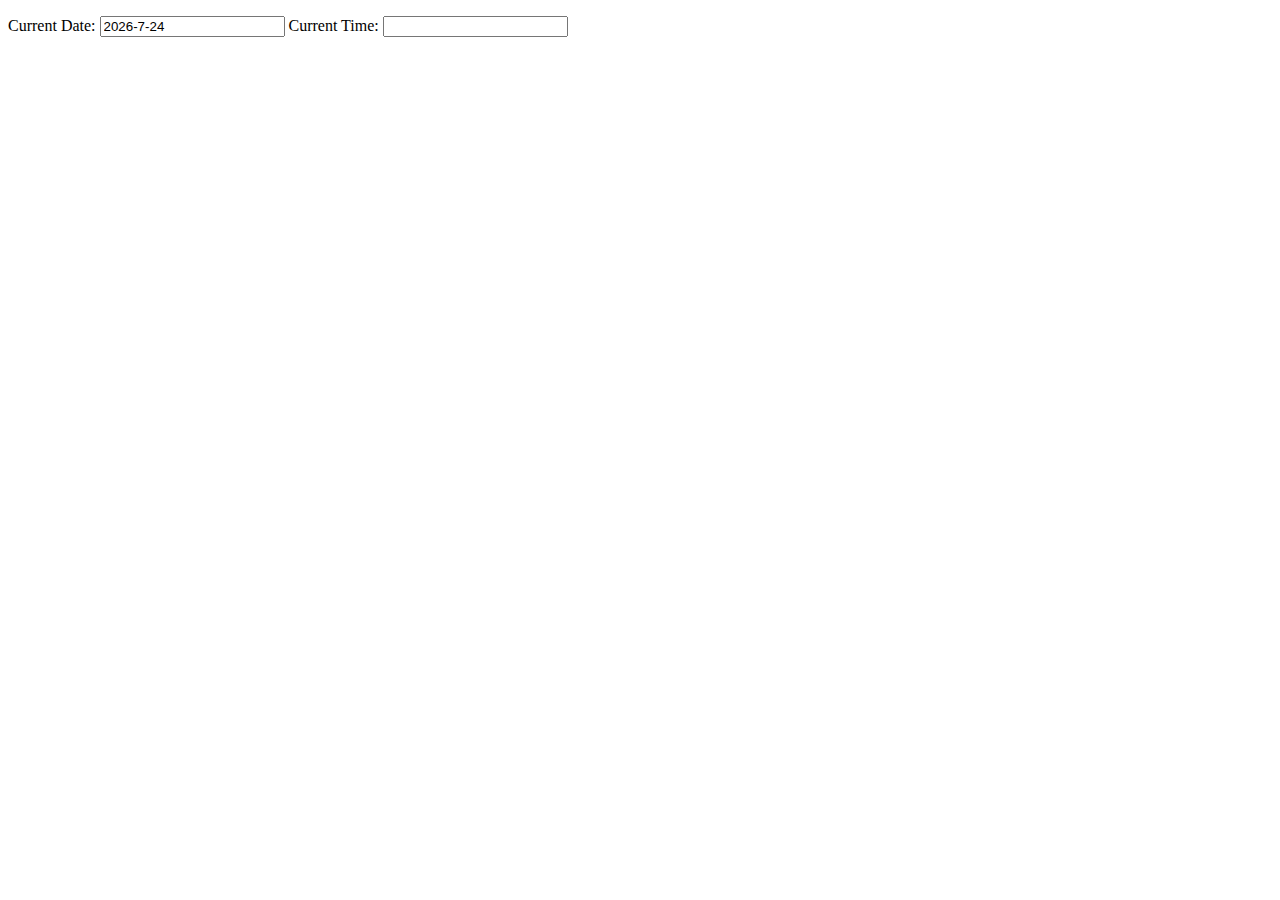
==== clock.html @ 9fc48dce "Initial commit" ====
<!DOCTYPE html>
<html>
	<main>
		<p>
		<time>

		</time>
		</p>
	</main>
</html>
Current Date:
<input type="text" id="currentDate">
 
<script>
  var today = new Date();
  var date = today.getFullYear()+'-'+(today.getMonth()+1)+'-'+today.getDate();
  document.getElementById("currentDate").value = date;
</script>
Current Time:
<input type="text" id="currentTime">
 
<script>
var today = new Date();
var hours = today.getHours();
var minutes = today.getMinutes();
var seconds = today.getSeconds();
if (hours > 12){
	hours -= 12
}
var words = new Array(60);
//words[1] = ('zero')//
Words[0] = ('zero');
Words[1] = ('one');
Words[2] = ('two');
Words[3] = ('three');
Words[4] = ('four');
Words[5] = ('five');
Words[6] = ('six');
Words[7] = ('seven');
Words[8] = ('eight');
Words[9] = ('nine');
Words[10] = ('ten');
Words[11] = ('eleven');
Words[12] = ('twelve');
Words[13] = ('thirteen');
Words[14] = ('fourteen');
Words[15] = ('fifteen');
Words[16] = ('sixteen');
Words[17] = ('seventeen');
Words[18] = ('eighteen');
Words[19] = ('nineteen');
Words[20] = ('twenty');
Words[21] = ('twenty-one');
Words[22] = ('twenty-two');
Words[23] = ('twenty-three');
Words[24] = ('twenty-four');
Words[25] = ('twenty-five');
Words[26] = ('twenty-six');
Words[27] = ('twenty-seven');
Words[28] = ('twenty-eight');
Words[29] = ('twenty-nine');
Words[30] = ('thrity');
Words[31] = ('thirty-one');
Words[32] = ('thirty-two');
Words[33] = ('thirty-three');
Words[34] = ('thirty-four');
Words[35] = ('thirty-five');
Words[36] = ('thirty-six');
Words[37] = ('thirty-seven');
Words[38] = ('thirty-eight');
Words[39] = ('thirty-nine');
Words[40] = ('fourty');
Words[41] = ('fourty-one');
Words[42] = ('fourty-two');
Words[43] = ('fourty-three');
Words[44] = ('fourty-four');
Words[45] = ('fourty-five');
Words[46] = ('fourty-six');
Words[47] = ('fourty-seven');
Words[48] = ('fourty-eight');
Words[49] = ('fourt-nine');
Words[50] = ('fifty');
Words[51] = ('fifty-one');
Words[52] = ('fifty-two');
Words[53] = ('fifty-three');
Words[54] = ('fifty-four');
Words[55] = ('fifty-five');
Words[56] = ('fifty-six');
Words[57] = ('fifty-seven');
Words[58] = ('fifty-eight');
Words[59] = ('fifty-nine');
;


 

//hours_words = words[hours]//
var time = today.getHours() + ":" + today.getMinutes() + ":" + today.getSeconds();
  document.getElementById("currentTime").value = time;
</script>
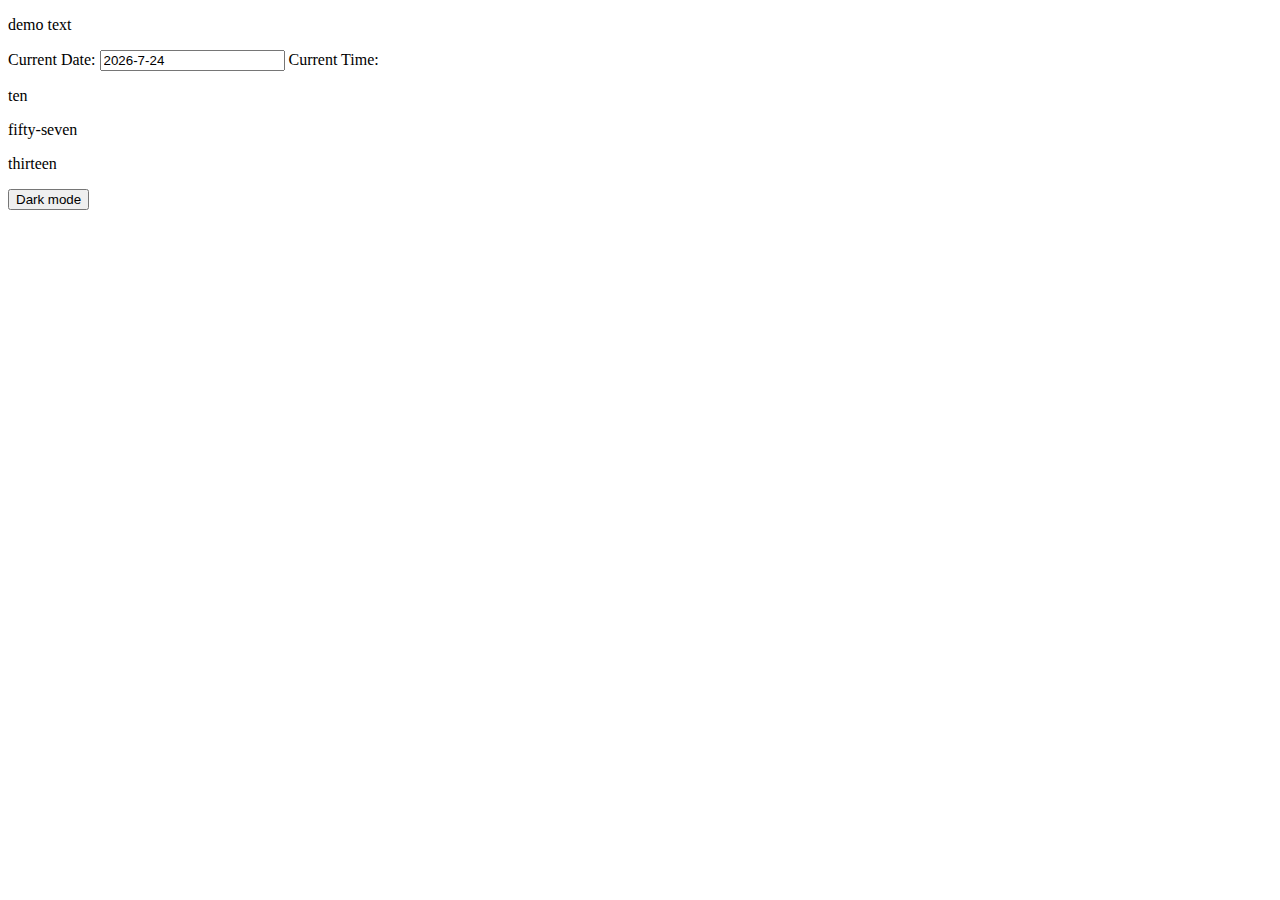
==== commit e0a4b2c2: "Update clock.html" ====
--- a/clock.html
+++ b/clock.html
@@ -1,13 +1,10 @@
 <!DOCTYPE html>
 <html>
-	<main>
-		<p>
-		<time>
+	<body>
+	<p id="test_text">
+		demo text
+	</p>
 
-		</time>
-		</p>
-	</main>
-</html>
 Current Date:
 <input type="text" id="currentDate">
  
@@ -17,8 +14,15 @@
   document.getElementById("currentDate").value = date;
 </script>
 Current Time:
-<input type="text" id="currentTime">
- 
+ <p type = "text" id = "current_hour">
+	NA
+ </p>
+ <p type = "text" id = 'current_minutes'>
+	NA
+ </p>
+ <p type = "text" id ='current_seconds'>
+	NA
+ </p>
 <script>
 var today = new Date();
 var hours = today.getHours();
@@ -27,8 +31,7 @@
 if (hours > 12){
 	hours -= 12
 }
-var words = new Array(60);
-//words[1] = ('zero')//
+var Words = new Array(60);
 Words[0] = ('zero');
 Words[1] = ('one');
 Words[2] = ('two');
@@ -89,12 +92,40 @@
 Words[57] = ('fifty-seven');
 Words[58] = ('fifty-eight');
 Words[59] = ('fifty-nine');
-;
+
+
 
 
  
 
 //hours_words = words[hours]//
-var time = today.getHours() + ":" + today.getMinutes() + ":" + today.getSeconds();
-  document.getElementById("currentTime").value = time;
+//var time = Words[today.getHours()] + ":" + Words[today.getMinutes()] + ":" + Words[today.getSeconds()];
+
+//document.getElementById("currentTime").innerText = time;
+	//today.getHours()
+	//today.getMinutes()
+	//today.getSeconds()
+	document.getElementById("current_hour").innerText = Words[today.getHours()];
+	document.getElementById("current_minutes").innerText = Words[today.getMinutes()];
+	document.getElementById("current_seconds").innerText = Words[today.getSeconds()];
 </script>
+
+<script>
+	Dark = false;
+ function darkMode() {
+	if (Dark == false) {
+ 		document.getElementById("test_text").style.backgroundColor = "Yellow";
+		document.bgColor = "Grey";
+		Dark = true;
+	}
+	else {
+		document.bgColor = "White";
+		Dark = false;
+	
+
+ }
+</script>
+
+		<button type="button" onclick="darkMode()">Dark mode</button>
+	</body>
+</html>
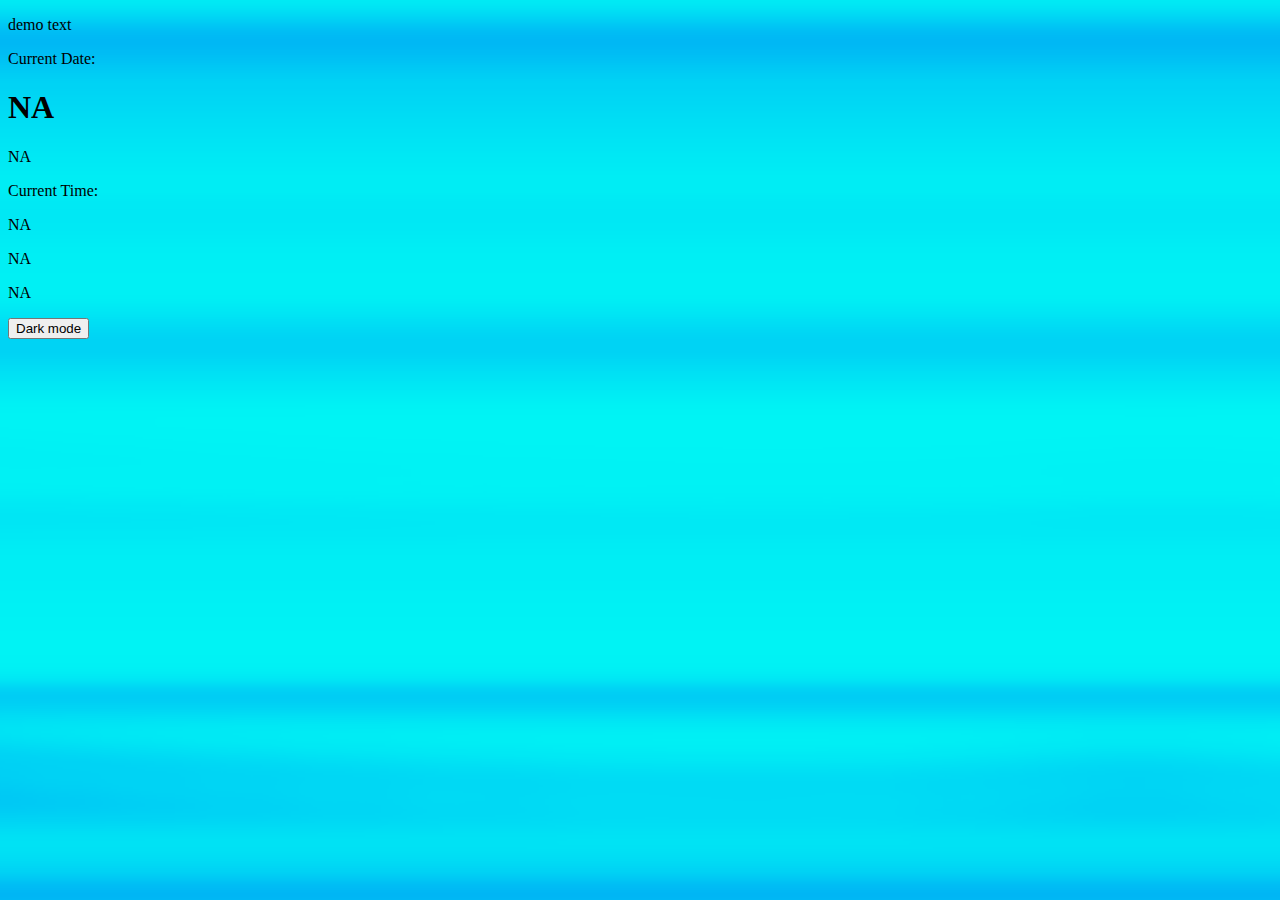
==== commit aff162a6: "phone test 1" ====
--- a/clock.html
+++ b/clock.html
@@ -1,18 +1,22 @@
 <!DOCTYPE html>
 <html>
-	<body>
+	<body background="wallpaper.png">
 	<p id="test_text">
 		demo text
 	</p>
-
+	<style>
+		h1 {
+			font-family: 'Oswald-Medium', 'Impact';
+		}
+	</style>
 Current Date:
-<input type="text" id="currentDate">
- 
-<script>
-  var today = new Date();
-  var date = today.getFullYear()+'-'+(today.getMonth()+1)+'-'+today.getDate();
-  document.getElementById("currentDate").value = date;
-</script>
+<p type="text" id="currentDate">
+	<h1>
+		NA
+	</h1>
+	NA
+</p>
+
 Current Time:
  <p type = "text" id = "current_hour">
 	NA
@@ -23,109 +27,202 @@
  <p type = "text" id ='current_seconds'>
 	NA
  </p>
-<script>
-var today = new Date();
-var hours = today.getHours();
-var minutes = today.getMinutes();
-var seconds = today.getSeconds();
-if (hours > 12){
-	hours -= 12
+
+
+<script id="word_array">
+
+var Words = []
+Words[0] = ('Zero');
+Words[1] = ('One');
+Words[2] = ('Two');
+Words[3] = ('Three');
+Words[4] = ('Four');
+Words[5] = ('Five');
+Words[6] = ('Six');
+Words[7] = ('Seven');
+Words[8] = ('Eight');
+Words[9] = ('Nine');
+Words[10] = ('Ten');
+Words[11] = ('Eleven');
+Words[12] = ('Twelve');
+Words[13] = ('Thirteen');
+Words[14] = ('Fourteen');
+Words[15] = ('Fifteen');
+Words[16] = ('Sixteen');
+Words[17] = ('Seventeen');
+Words[18] = ('Eighteen');
+Words[19] = ('Nineteen');
+Words[20] = ('Twenty');
+Words[21] = ('Twenty-One');
+Words[22] = ('Twenty-Two');
+Words[23] = ('Twenty-Three');
+Words[24] = ('Twenty-Four');
+Words[25] = ('Twenty-Five');
+Words[26] = ('Twenty-Six');
+Words[27] = ('Twenty-Seven');
+Words[28] = ('Twenty-Eight');
+Words[29] = ('Twenty-Nine');
+Words[30] = ('Thirty');
+Words[31] = ('Thirty-One');
+Words[32] = ('Thirty-Two');
+Words[33] = ('Thirty-Three');
+Words[34] = ('Thirty-Four');
+Words[35] = ('Thirty-Five');
+Words[36] = ('Thirty-Six');
+Words[37] = ('Thirty-Seven');
+Words[38] = ('Thirty-Eight');
+Words[39] = ('Thirty-Nine');
+Words[40] = ('Fourty');
+Words[41] = ('Fourty-One');
+Words[42] = ('Fourty-Two');
+Words[43] = ('Fourty-Three');
+Words[44] = ('Fourty-Four');
+Words[45] = ('Fourty-Five');
+Words[46] = ('Fourty-Six');
+Words[47] = ('Fourty-Seven');
+Words[48] = ('Fourty-Eight');
+Words[49] = ('Fourty-Nine');
+Words[50] = ('Fifty');
+Words[51] = ('Fifty-One');
+Words[52] = ('Fifty-Two');
+Words[53] = ('Fifty-Three');
+Words[54] = ('Fifty-Four');
+Words[55] = ('Fifty-Five');
+Words[56] = ('Fifty-Six');
+Words[57] = ('Fifty-Seven');
+Words[58] = ('Fifty-Eight');
+Words[59] = ('Fifty-Nine');
+Words[60] = ('Sixty');
+Words[61] = ('Sixty-One');
+Words[62] = ('Sixty-Two');
+Words[63] = ('Sixty-Three');
+Words[64] = ('Sixty-Four');
+Words[65] = ('Sixty-Five');
+Words[66] = ('Sixty-Six');
+Words[67] = ('Sixty-Seven');
+Words[68] = ('Sixty-Eight');
+Words[69] = ('Sixty-Nine');
+Words[70] = ('Seventy');
+Words[71] = ('Seventy-One');
+Words[72] = ('Seventy-Two');
+Words[73] = ('Seventy-Three');
+Words[74] = ('Seventy-Four');
+Words[75] = ('Seventy-Five');
+Words[76] = ('Seventy-Six');
+Words[77] = ('Seventy-Seven');
+Words[78] = ('Seventy-Eight');
+Words[79] = ('Seventy-Nine');
+Words[80] = ('Eighty');
+Words[81] = ('Eighty-One');
+Words[82] = ('Eighty-Two');
+Words[83] = ('Eighty-Three');
+Words[84] = ('Eighty-Four');
+Words[85] = ('Eighty-Five');
+Words[86] = ('Eighty-Six');
+Words[87] = ('Eighty-Seven');
+Words[88] = ('Eighty-Eight');
+Words[89] = ('Eighty-Nine');
+Words[90] = ('Ninety');
+Words[91] = ('Ninety-One');
+Words[92] = ('Ninety-Two');
+Words[93] = ('Ninety-Three');
+Words[94] = ('Ninety-Four');
+Words[95] = ('Ninety-Five');
+Words[96] = ('Ninety-Six');
+Words[97] = ('Ninety-Seven');
+Words[98] = ('Ninety-Eight');
+Words[99] = ('Ninety-Nine');
+</script>
+
+
+<script id="Months">
+
+Months = []
+Months[0] = "January"
+Months[1] = "February"
+Months[2] = "March"
+Months[3] = "April"
+Months[4] = "May"
+Months[5] = "June"
+Months[6] = "July"
+Months[7] = "Augest"
+Months[8] = "September"
+Months[9] = "October"
+Months[10] = "November"
+Months[11] = "December"
+
+</script>
+
+<script id = "time_grabber">
+
+// updates all the times
+async function getTime() {
+	var current_time = new Date()
+	hours = current_time.getHours();
+	// makes sure that the time gets updated so its not in military time
+	if (hours > 12){
+		hours -= 12
+		amPM = "PM"
+	};
+
+	// calculates out the centuries and other years
+	var year = current_time.getFullYear();
+	var current_year = year % 100;
+	var century = (year - current_year) / 100;
+	var year_full = Words[century] + " " + Words[current_year];
+
+
+	// sets the month in word form
+	var current_month = Months[current_time.getMonth()];
+
+
+	// sets the current day in word form
+	var current_day = Words[current_time.getDate()];
+	var date = year_full + ' ' + (current_month) + ' ' + current_day;
+
+	// grabs the current time for hours, minutes and seconds
+	document.getElementById("currentDate").innerText = date;
+	document.getElementById("current_hour").innerText = Words[hours] + amPM;
+	document.getElementById("current_minutes").innerText = Words[current_time.getMinutes()];
+	document.getElementById("current_seconds").innerText = Words[current_time.getSeconds()];
+	
 }
-var Words = new Array(60);
-Words[0] = ('zero');
-Words[1] = ('one');
-Words[2] = ('two');
-Words[3] = ('three');
-Words[4] = ('four');
-Words[5] = ('five');
-Words[6] = ('six');
-Words[7] = ('seven');
-Words[8] = ('eight');
-Words[9] = ('nine');
-Words[10] = ('ten');
-Words[11] = ('eleven');
-Words[12] = ('twelve');
-Words[13] = ('thirteen');
-Words[14] = ('fourteen');
-Words[15] = ('fifteen');
-Words[16] = ('sixteen');
-Words[17] = ('seventeen');
-Words[18] = ('eighteen');
-Words[19] = ('nineteen');
-Words[20] = ('twenty');
-Words[21] = ('twenty-one');
-Words[22] = ('twenty-two');
-Words[23] = ('twenty-three');
-Words[24] = ('twenty-four');
-Words[25] = ('twenty-five');
-Words[26] = ('twenty-six');
-Words[27] = ('twenty-seven');
-Words[28] = ('twenty-eight');
-Words[29] = ('twenty-nine');
-Words[30] = ('thrity');
-Words[31] = ('thirty-one');
-Words[32] = ('thirty-two');
-Words[33] = ('thirty-three');
-Words[34] = ('thirty-four');
-Words[35] = ('thirty-five');
-Words[36] = ('thirty-six');
-Words[37] = ('thirty-seven');
-Words[38] = ('thirty-eight');
-Words[39] = ('thirty-nine');
-Words[40] = ('fourty');
-Words[41] = ('fourty-one');
-Words[42] = ('fourty-two');
-Words[43] = ('fourty-three');
-Words[44] = ('fourty-four');
-Words[45] = ('fourty-five');
-Words[46] = ('fourty-six');
-Words[47] = ('fourty-seven');
-Words[48] = ('fourty-eight');
-Words[49] = ('fourt-nine');
-Words[50] = ('fifty');
-Words[51] = ('fifty-one');
-Words[52] = ('fifty-two');
-Words[53] = ('fifty-three');
-Words[54] = ('fifty-four');
-Words[55] = ('fifty-five');
-Words[56] = ('fifty-six');
-Words[57] = ('fifty-seven');
-Words[58] = ('fifty-eight');
-Words[59] = ('fifty-nine');
-
-
-
-
- 
-
-//hours_words = words[hours]//
-//var time = Words[today.getHours()] + ":" + Words[today.getMinutes()] + ":" + Words[today.getSeconds()];
-
-//document.getElementById("currentTime").innerText = time;
-	//today.getHours()
-	//today.getMinutes()
-	//today.getSeconds()
-	document.getElementById("current_hour").innerText = Words[today.getHours()];
-	document.getElementById("current_minutes").innerText = Words[today.getMinutes()];
-	document.getElementById("current_seconds").innerText = Words[today.getSeconds()];
-</script>
+</script>
+
+<script id = "time_updater">
+	setInterval(function() {
+		getTime()
+	}, 1000);
+</script>
+
+
 
 <script>
 	Dark = false;
  function darkMode() {
 	if (Dark == false) {
  		document.getElementById("test_text").style.backgroundColor = "Yellow";
-		document.bgColor = "Grey";
+		
 		Dark = true;
 	}
 	else {
-		document.bgColor = "White";
+		document.getElementById("test_text").style.backgroundColor = null;
+		
 		Dark = false;
-	
+	}
 
  }
-</script>
-
-		<button type="button" onclick="darkMode()">Dark mode</button>
+
+</script>
+
+		<button id = "dark_mode" type="button" onclick="darkMode()">
+			Dark mode
+		</button>
+	<style>
+		
+		document {
+			background-image: image("wallpaper.png");
+		}
+	</style>
 	</body>
 </html>
